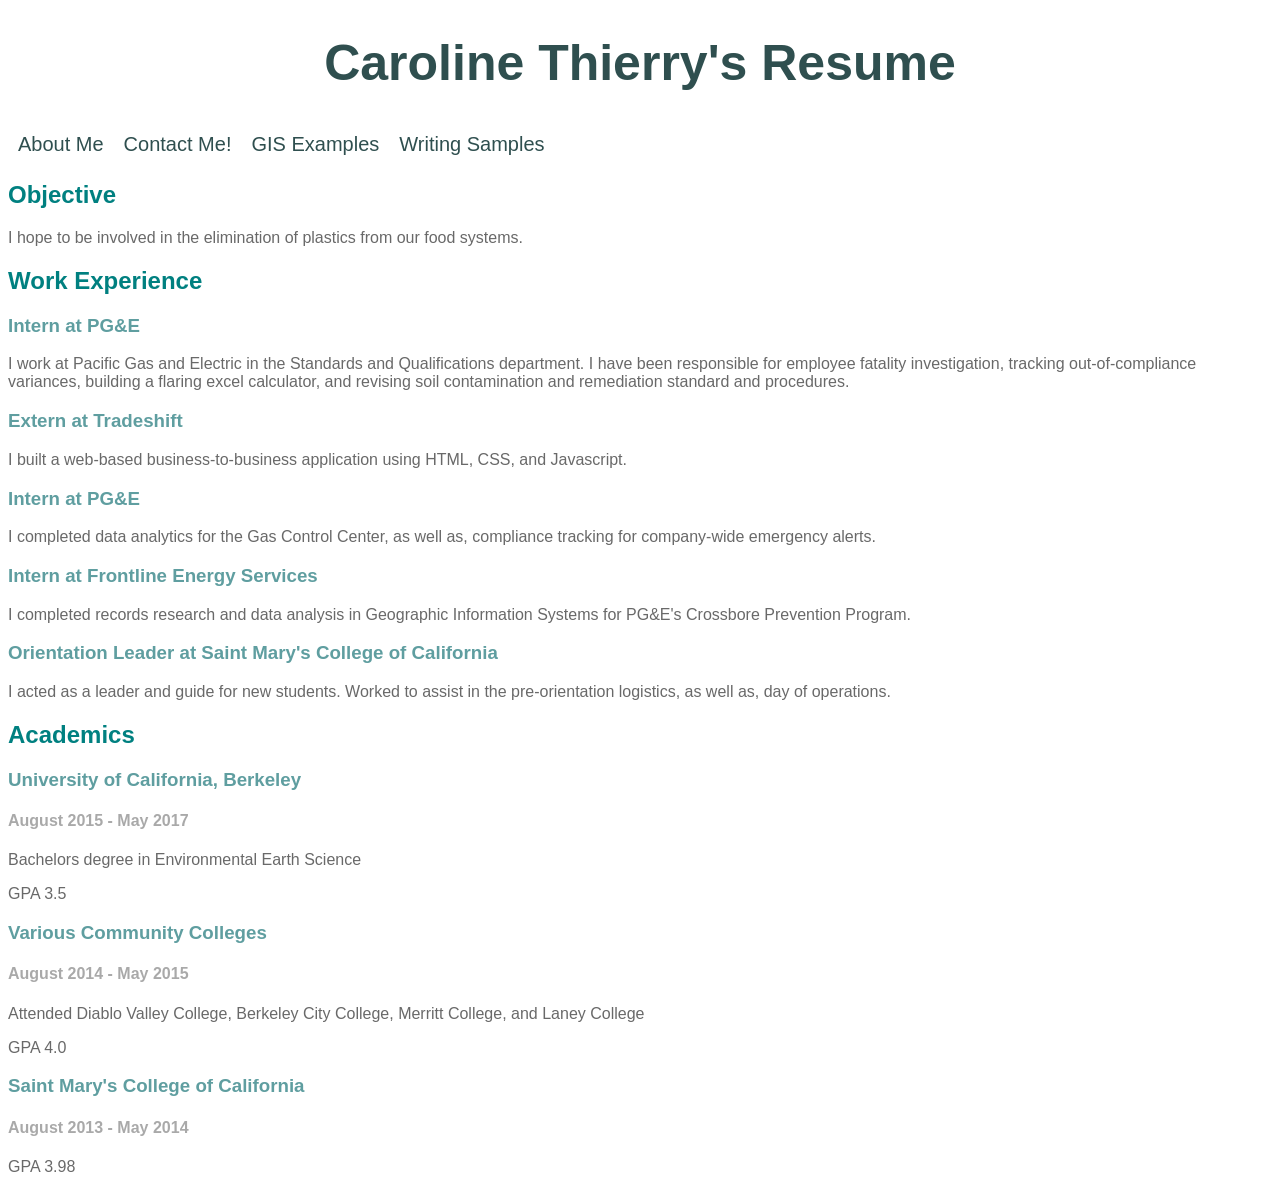
==== Main.html @ daf7c162 "add all da files 2 git repository" ====
<!DOCTYPE html>
<html>
<head>
<title>Caroline's Resume</title>
<link rel="stylesheet" type="text/css" href="style.css" media="screen"/>
</head>
<body>
<h1>Caroline Thierry's Resume </h1>
<p><ul>
	<li><a href=#>About Me</a></li>
	<li><a href="Contact.html">Contact Me!</a></li>
	<li><a href="GIS.html">GIS Examples</a></li>
	<li><a href="writingsamples.html">Writing Samples</a></li>
</ul></p>
<br>
<br>
<h2>Objective</h2>
<p>I hope to be involved in the elimination of plastics from our food systems.</p>
<h2>Work Experience</h2>
<h3>Intern at PG&E</h3>
<p>I work at Pacific Gas and Electric in the Standards and Qualifications department. I have been responsible for employee fatality investigation, tracking out-of-compliance variances, building a flaring excel calculator, and revising soil contamination and remediation standard and procedures.</p>
<h3>Extern at Tradeshift</h3>
<p>I built a web-based business-to-business application using HTML, CSS, and Javascript.</p>
<h3>Intern at PG&E</h3>
<p>I completed data analytics for the Gas Control Center, as well as, compliance tracking for company-wide emergency alerts.</p>
<h3>Intern at Frontline Energy Services</h3>
<p>I completed records research and data analysis in Geographic Information Systems for PG&E's Crossbore Prevention Program.</p>
<h3>Orientation Leader at Saint Mary's College of California</h3>
<p>I acted as a leader and guide for new students. Worked to assist in the pre-orientation logistics, as well as, day of operations.</p>
<h2>Academics</h2>
<h3>University of California, Berkeley</h3>
<h4>August 2015 - May 2017</h4>
<p>Bachelors degree in Environmental Earth Science</p>
<p>GPA 3.5</p>
<h3>Various Community Colleges</h3>
<h4>August 2014 - May 2015</h4>
<p>Attended Diablo Valley College, Berkeley City College, Merritt College, and Laney College</p>
<p>GPA 4.0</p>
<h3>Saint Mary's College of California</h3>
<h4>August 2013 - May 2014</h4>
<p>GPA 3.98</p>
</body>
</hmtl>
---- style.css ----
h1{
	color:DarkSlateGray;
	text-align: center;
	font-size: 50px;
	font-family: 'Oswald', sans-serif;
}
h2{
	font-family: Helvetica, Arial, sans-serif;
	color: teal;
}
h3 {
	color: cadetblue;
	font-family: Helvetica, Arial, sans-serif;
}
h4 {
	color: DarkGray;
	font-family: Helvetica, Arial, sans-serif;
}
p {
	color: dimgray;
	font-family: Helvetica, Arial, sans-serif;
}
ul {
	list-style-type: none;
	margin:0;
	padding:0;
	font-size:20px;
	font-family: Helvetica, Arial, sans-serif;
	text-align: left;
}
li {
	display:inline;
	float:left;
}
li a{
	display: block;
	color: DarkSlateGray;
	text-align:center;
	padding:8px 10px;
	text-decoration:none;
}
li a:hover {
	background-color: Linen;
}
.GIS{
	text-align:left;
	font-family: Helvetica, Arial, sans-serif;
}
#header {
	text-align: center;
}
.left {
	float: left;
}
.right {
	float:right;
}
#footer {
	text-align:center;
}
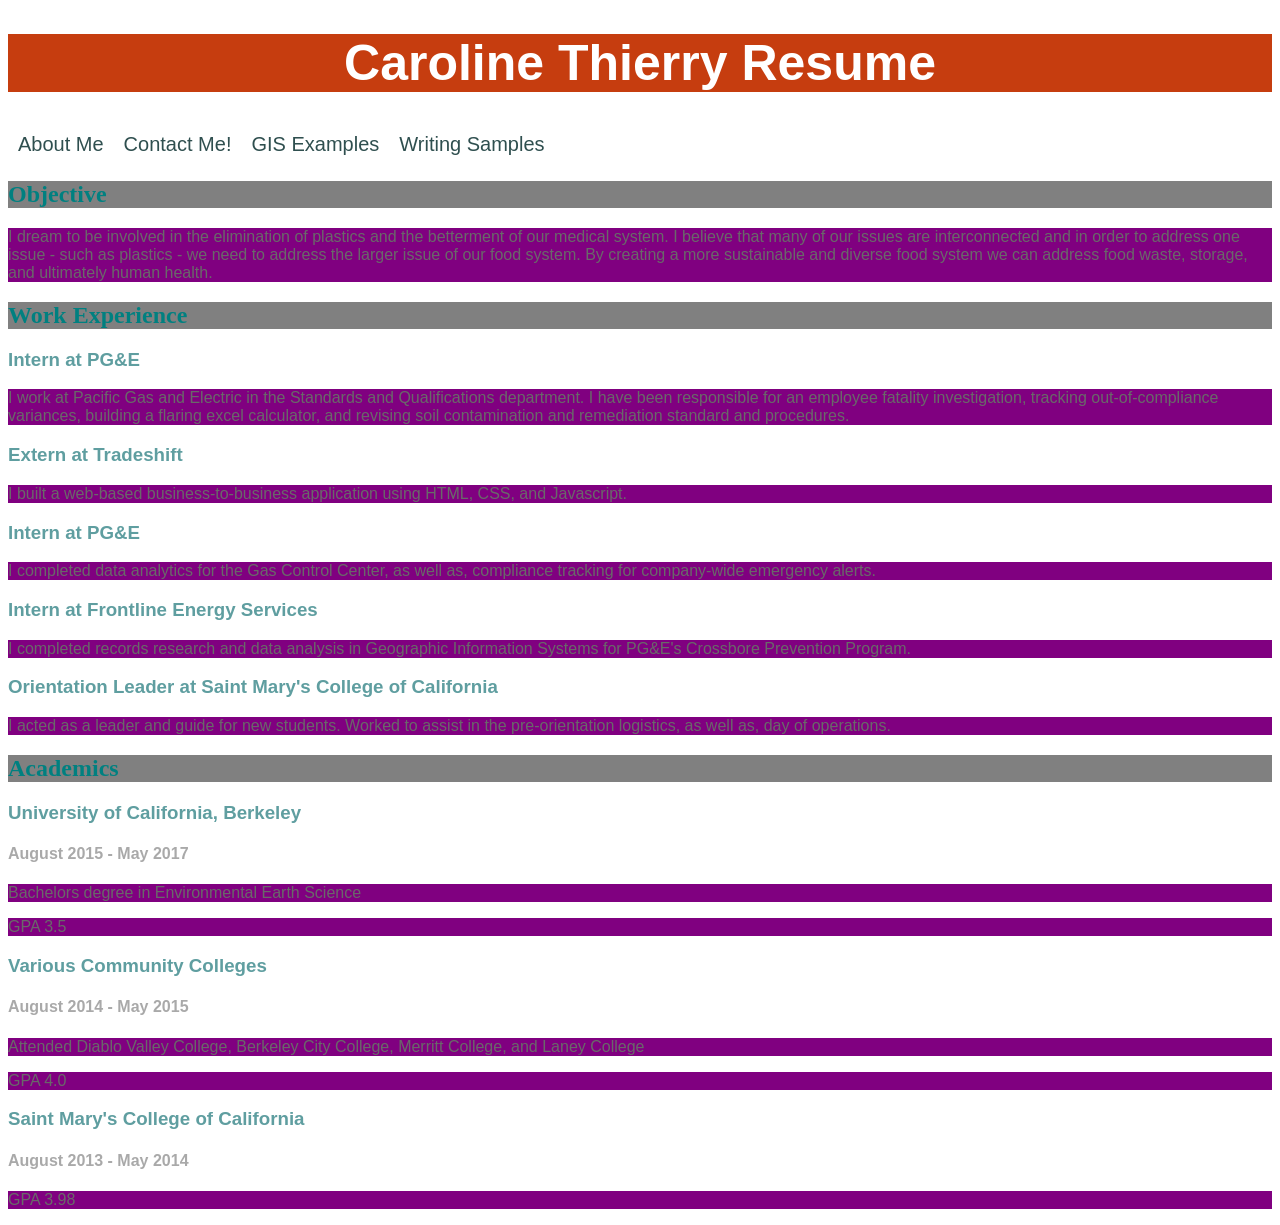
==== commit 772f9519: "Commit 1" ====
--- a/Main.html
+++ b/Main.html
@@ -1,11 +1,11 @@
 <!DOCTYPE html>
 <html>
 <head>
-<title>Caroline's Resume</title>
+<title>Caroline Resume</title>
 <link rel="stylesheet" type="text/css" href="style.css" media="screen"/>
 </head>
 <body>
-<h1>Caroline Thierry's Resume </h1>
+<h1>Caroline Thierry Resume </h1>
 <p><ul>
 	<li><a href=#>About Me</a></li>
 	<li><a href="Contact.html">Contact Me!</a></li>
@@ -15,10 +15,10 @@
 <br>
 <br>
 <h2>Objective</h2>
-<p>I hope to be involved in the elimination of plastics from our food systems.</p>
+<p>I dream to be involved in the elimination of plastics and the betterment of our medical system. I believe that many of our issues are interconnected and in order to address one issue - such as plastics - we need to address the larger issue of our food system. By creating a more sustainable and diverse food system we can address food waste, storage, and ultimately human health.</p>
 <h2>Work Experience</h2>
 <h3>Intern at PG&E</h3>
-<p>I work at Pacific Gas and Electric in the Standards and Qualifications department. I have been responsible for employee fatality investigation, tracking out-of-compliance variances, building a flaring excel calculator, and revising soil contamination and remediation standard and procedures.</p>
+<p>I work at Pacific Gas and Electric in the Standards and Qualifications department. I have been responsible for an employee fatality investigation, tracking out-of-compliance variances, building a flaring excel calculator, and revising soil contamination and remediation standard and procedures.</p>
 <h3>Extern at Tradeshift</h3>
 <p>I built a web-based business-to-business application using HTML, CSS, and Javascript.</p>
 <h3>Intern at PG&E</h3>
--- a/style.css
+++ b/style.css
@@ -1,31 +1,34 @@
 h1{
-	color:DarkSlateGray;
+	color:white;
 	text-align: center;
 	font-size: 50px;
 	font-family: 'Oswald', sans-serif;
+	background-color: #C63D0F;
 }
 h2{
-	font-family: Helvetica, Arial, sans-serif;
+	font-family: 75%, georgia, sans-serif;
 	color: teal;
+	background-color: grey;
 }
 h3 {
 	color: cadetblue;
-	font-family: Helvetica, Arial, sans-serif;
+	font-family: georgia, sans-serif;
 }
 h4 {
 	color: DarkGray;
-	font-family: Helvetica, Arial, sans-serif;
+	font-family: georgia, sans-serif;
 }
 p {
 	color: dimgray;
-	font-family: Helvetica, Arial, sans-serif;
+	font-family: georgia, sans-serif;
+	background-color: purple;
 }
 ul {
 	list-style-type: none;
 	margin:0;
 	padding:0;
 	font-size:20px;
-	font-family: Helvetica, Arial, sans-serif;
+	font-family: georgia, sans-serif;
 	text-align: left;
 }
 li {
@@ -44,7 +47,7 @@
 }
 .GIS{
 	text-align:left;
-	font-family: Helvetica, Arial, sans-serif;
+	font-family: georgia, sans-serif;
 }
 #header {
 	text-align: center;
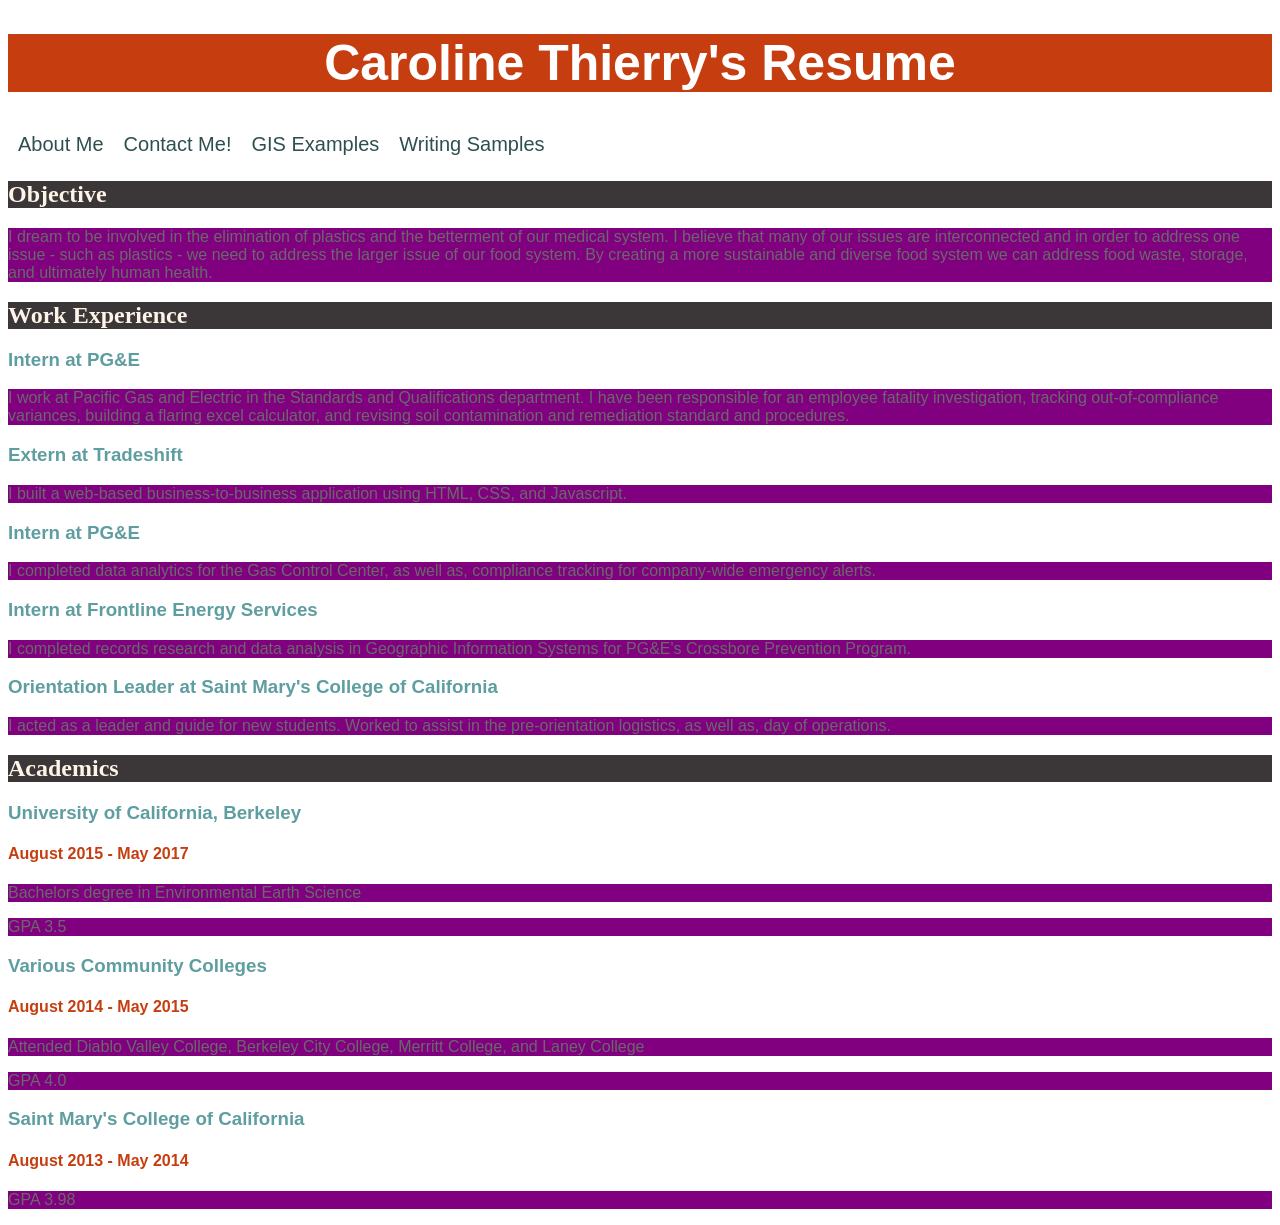
==== commit af8ca4ea: "Commit practice" ====
--- a/Main.html
+++ b/Main.html
@@ -1,11 +1,11 @@
 <!DOCTYPE html>
 <html>
 <head>
-<title>Caroline Resume</title>
+<title>Caroline's Resume</title>
 <link rel="stylesheet" type="text/css" href="style.css" media="screen"/>
 </head>
 <body>
-<h1>Caroline Thierry Resume </h1>
+<h1>Caroline Thierry's Resume </h1>
 <p><ul>
 	<li><a href=#>About Me</a></li>
 	<li><a href="Contact.html">Contact Me!</a></li>
--- a/style.css
+++ b/style.css
@@ -7,15 +7,15 @@
 }
 h2{
 	font-family: 75%, georgia, sans-serif;
-	color: teal;
-	background-color: grey;
+	color: #FDF3E7;
+	background-color: #3B3738;
 }
 h3 {
 	color: cadetblue;
 	font-family: georgia, sans-serif;
 }
 h4 {
-	color: DarkGray;
+	color: #C63D0F;
 	font-family: georgia, sans-serif;
 }
 p {
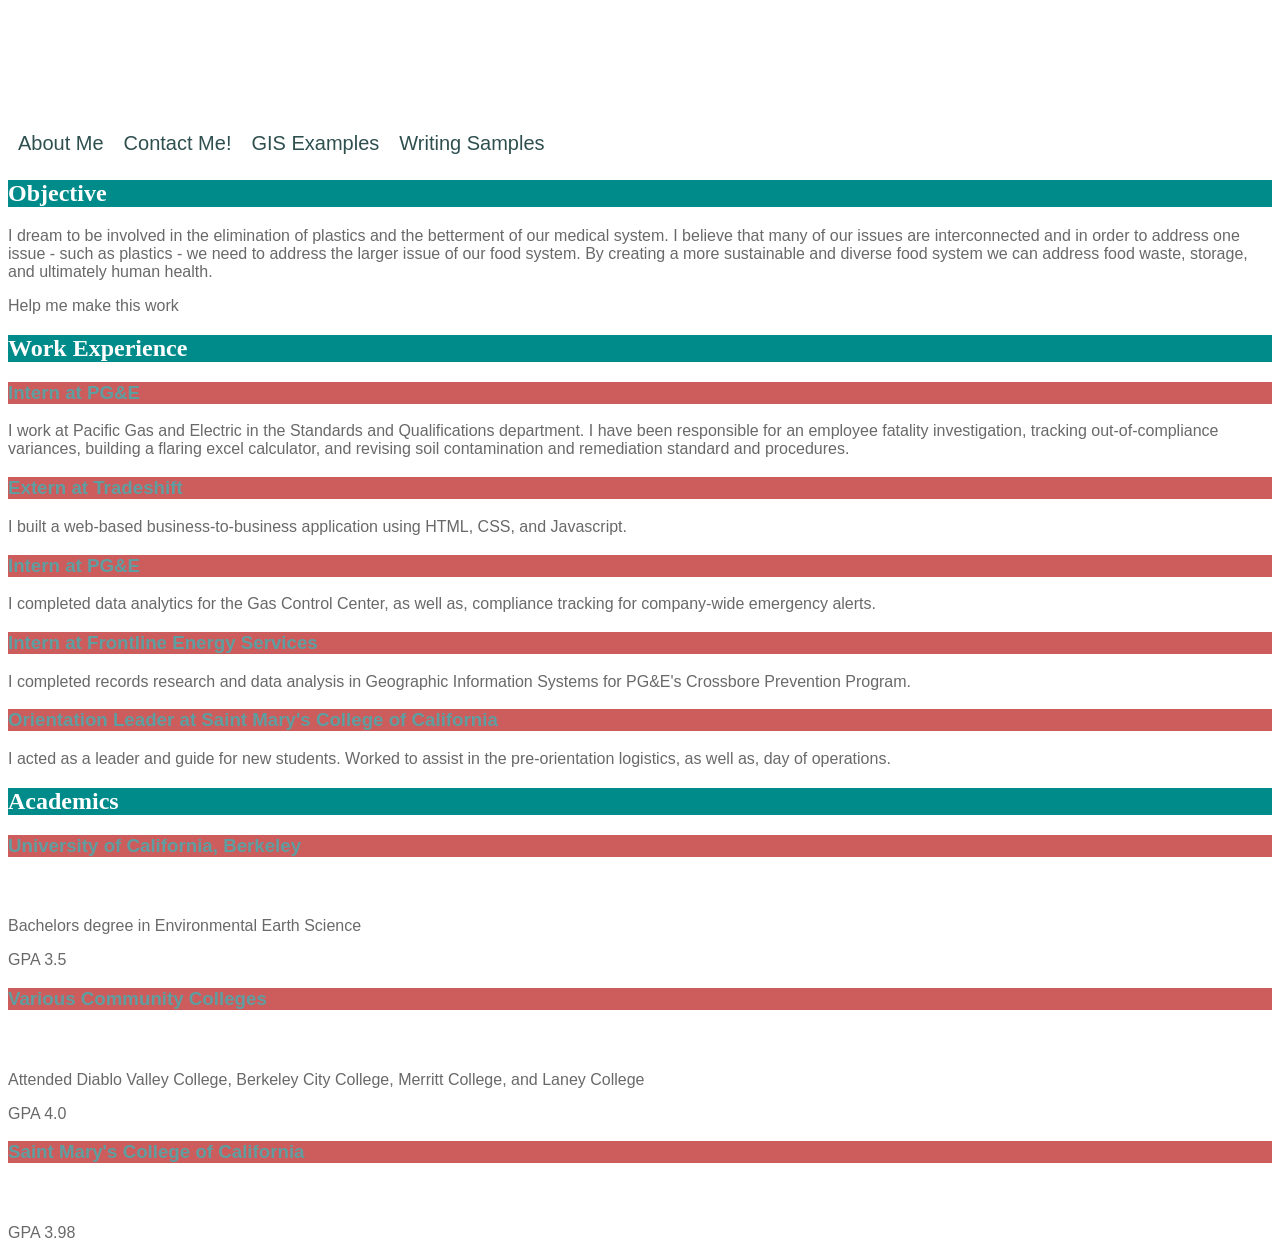
==== commit 9fbd7295: "design" ====
--- a/Main.html
+++ b/Main.html
@@ -16,6 +16,7 @@
 <br>
 <h2>Objective</h2>
 <p>I dream to be involved in the elimination of plastics and the betterment of our medical system. I believe that many of our issues are interconnected and in order to address one issue - such as plastics - we need to address the larger issue of our food system. By creating a more sustainable and diverse food system we can address food waste, storage, and ultimately human health.</p>
+<p> Help me make this work</p>
 <h2>Work Experience</h2>
 <h3>Intern at PG&E</h3>
 <p>I work at Pacific Gas and Electric in the Standards and Qualifications department. I have been responsible for an employee fatality investigation, tracking out-of-compliance variances, building a flaring excel calculator, and revising soil contamination and remediation standard and procedures.</p>
--- a/style.css
+++ b/style.css
@@ -1,27 +1,29 @@
+body{
+	background: 0,0,0;
+	}
 h1{
 	color:white;
 	text-align: center;
 	font-size: 50px;
-	font-family: 'Oswald', sans-serif;
-	background-color: #C63D0F;
+	font-family: "Courier New", Courier, monospace;
 }
 h2{
 	font-family: 75%, georgia, sans-serif;
-	color: #FDF3E7;
-	background-color: #3B3738;
+	color: white;
+	background: DarkCyan;
 }
 h3 {
 	color: cadetblue;
 	font-family: georgia, sans-serif;
+	background: IndianRed;
 }
 h4 {
-	color: #C63D0F;
+	color: white;
 	font-family: georgia, sans-serif;
 }
 p {
 	color: dimgray;
 	font-family: georgia, sans-serif;
-	background-color: purple;
 }
 ul {
 	list-style-type: none;
@@ -43,7 +45,7 @@
 	text-decoration:none;
 }
 li a:hover {
-	background-color: Linen;
+	background-color: LightSlateGray;
 }
 .GIS{
 	text-align:left;
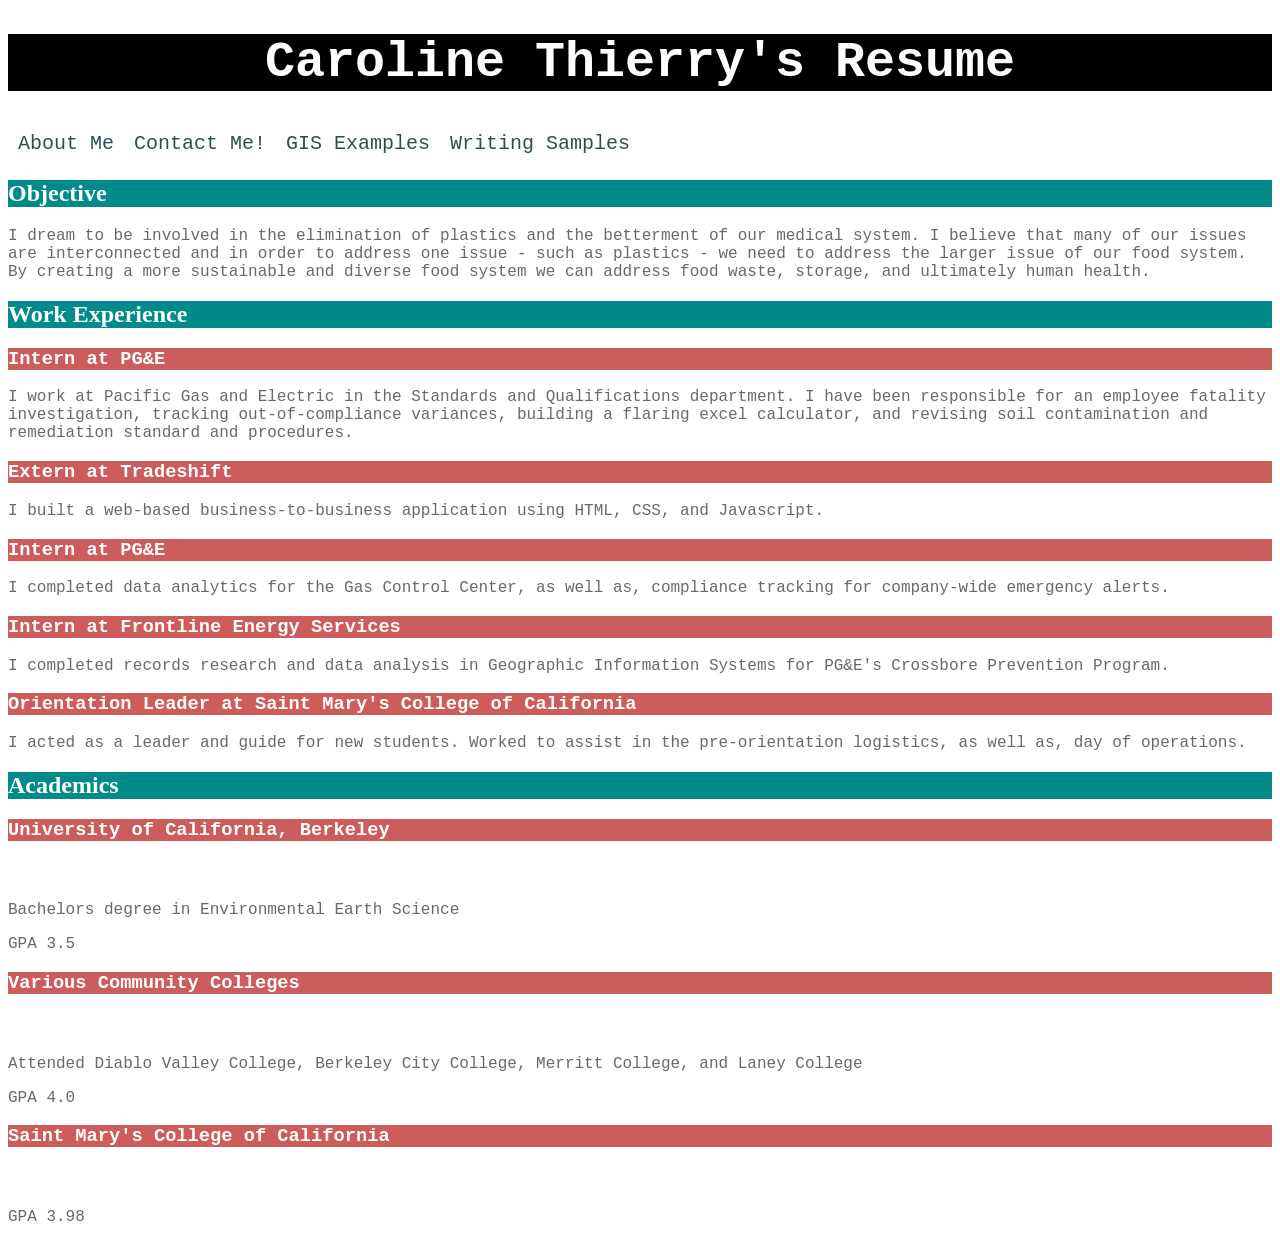
==== commit cd42933c: "style" ====
--- a/Main.html
+++ b/Main.html
@@ -15,8 +15,7 @@
 <br>
 <br>
 <h2>Objective</h2>
-<p>I dream to be involved in the elimination of plastics and the betterment of our medical system. I believe that many of our issues are interconnected and in order to address one issue - such as plastics - we need to address the larger issue of our food system. By creating a more sustainable and diverse food system we can address food waste, storage, and ultimately human health.</p>
-<p> Help me make this work</p>
+<p>I dream to be involved in the elimination of plastics and the betterment of our medical system. I believe that many of our issues are interconnected and in order to address one issue - such as plastics - we need to address the larger issue of our food system. By creating a more sustainable and diverse food system we can address food waste, storage, and ultimately human health.</p><p>
 <h2>Work Experience</h2>
 <h3>Intern at PG&E</h3>
 <p>I work at Pacific Gas and Electric in the Standards and Qualifications department. I have been responsible for an employee fatality investigation, tracking out-of-compliance variances, building a flaring excel calculator, and revising soil contamination and remediation standard and procedures.</p>
--- a/style.css
+++ b/style.css
@@ -6,6 +6,7 @@
 	text-align: center;
 	font-size: 50px;
 	font-family: "Courier New", Courier, monospace;
+	background-color: black;
 }
 h2{
 	font-family: 75%, georgia, sans-serif;
@@ -13,24 +14,27 @@
 	background: DarkCyan;
 }
 h3 {
-	color: cadetblue;
-	font-family: georgia, sans-serif;
+	color: white;
+	font-family: "Courier New", Courier, monospace;
 	background: IndianRed;
 }
 h4 {
 	color: white;
-	font-family: georgia, sans-serif;
+	font-family: "Courier New", Courier, monospace;
+	/*font-family: georgia, sans-serif;*/
 }
 p {
 	color: dimgray;
-	font-family: georgia, sans-serif;
+	font-family: "Courier New", Courier, monospace;
+	/*font-family: georgia, sans-serif;*/
 }
 ul {
 	list-style-type: none;
 	margin:0;
 	padding:0;
 	font-size:20px;
-	font-family: georgia, sans-serif;
+	font-family: "Courier New", Courier, monospace;
+	/*font-family: georgia, sans-serif;*/
 	text-align: left;
 }
 li {
@@ -49,7 +53,9 @@
 }
 .GIS{
 	text-align:left;
-	font-family: georgia, sans-serif;
+	/*font-family: georgia, sans-serif;*/
+	font-family: "Courier New", Courier, monospace;
+	
 }
 #header {
 	text-align: center;
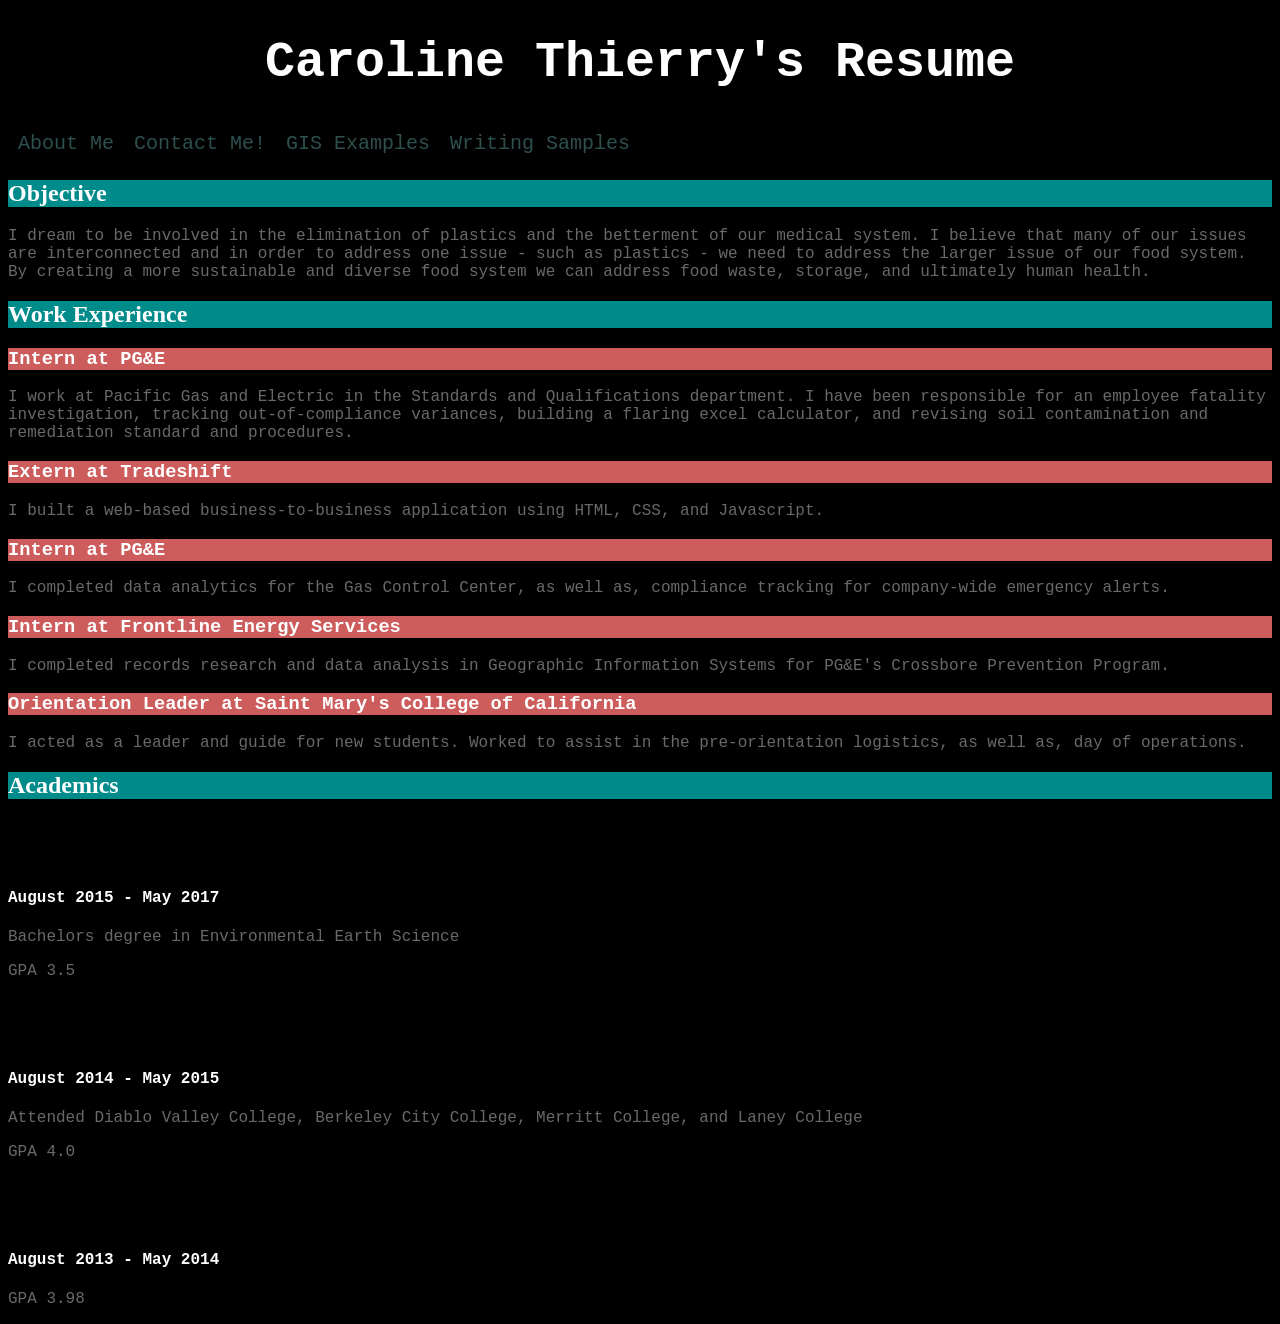
==== commit 36cbb1c4: "message" ====
--- a/Main.html
+++ b/Main.html
@@ -28,15 +28,15 @@
 <h3>Orientation Leader at Saint Mary's College of California</h3>
 <p>I acted as a leader and guide for new students. Worked to assist in the pre-orientation logistics, as well as, day of operations.</p>
 <h2>Academics</h2>
-<h3>University of California, Berkeley</h3>
+<h5>University of California, Berkeley</h5>
 <h4>August 2015 - May 2017</h4>
 <p>Bachelors degree in Environmental Earth Science</p>
 <p>GPA 3.5</p>
-<h3>Various Community Colleges</h3>
+<h5>Various Community Colleges</h5>
 <h4>August 2014 - May 2015</h4>
 <p>Attended Diablo Valley College, Berkeley City College, Merritt College, and Laney College</p>
 <p>GPA 4.0</p>
-<h3>Saint Mary's College of California</h3>
+<h5>Saint Mary's College of California</h5>
 <h4>August 2013 - May 2014</h4>
 <p>GPA 3.98</p>
 </body>
--- a/style.css
+++ b/style.css
@@ -1,5 +1,5 @@
 body{
-	background: 0,0,0;
+	background: black;
 	}
 h1{
 	color:white;
@@ -22,6 +22,11 @@
 	color: white;
 	font-family: "Courier New", Courier, monospace;
 	/*font-family: georgia, sans-serif;*/
+}
+h5 {
+	color: black;
+	font-family: "Courier New", Courier, monospace;
+	font-size: 20px;
 }
 p {
 	color: dimgray;
@@ -55,7 +60,7 @@
 	text-align:left;
 	/*font-family: georgia, sans-serif;*/
 	font-family: "Courier New", Courier, monospace;
-	
+
 }
 #header {
 	text-align: center;
